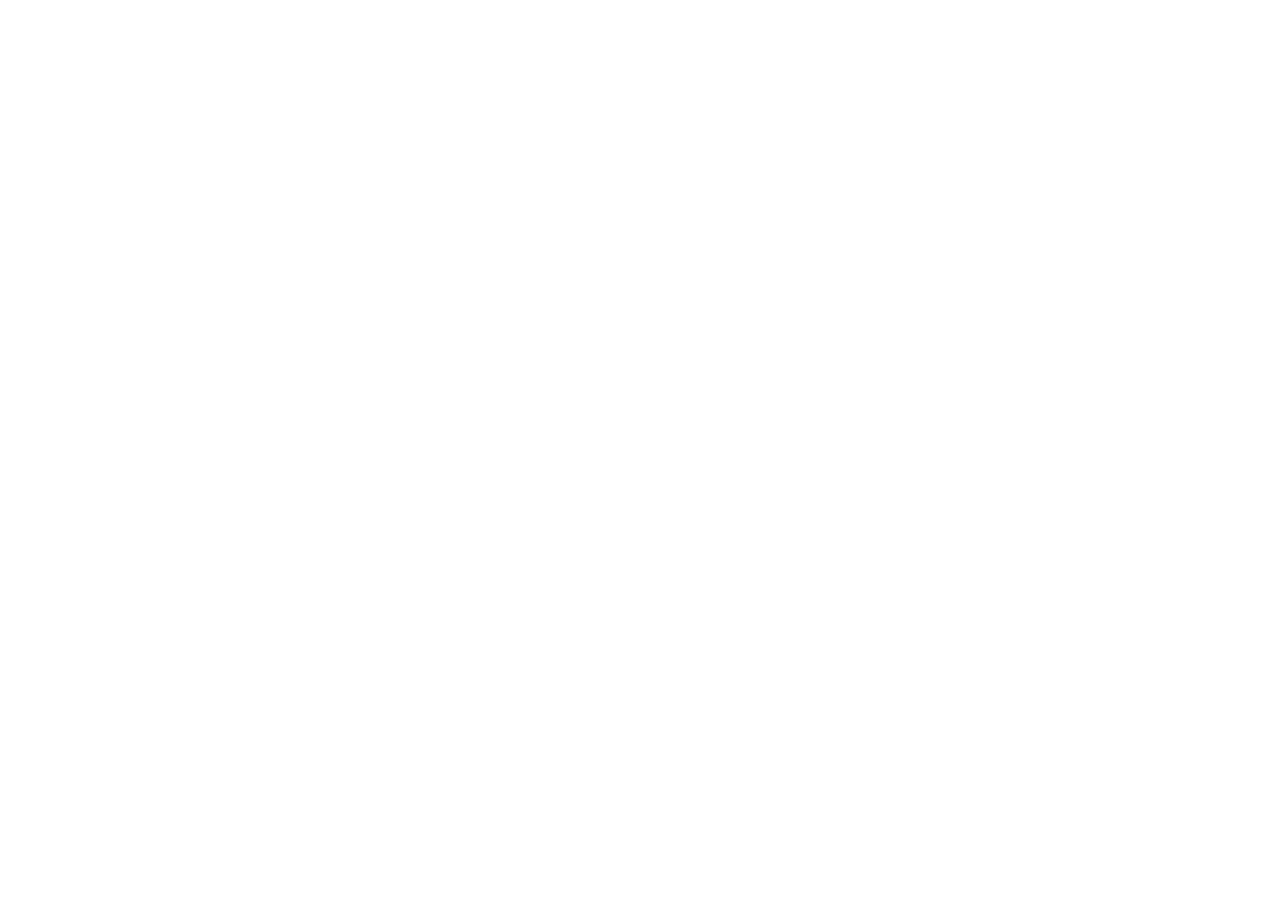
==== index.html @ 7a529665 "implemented game on console" ====
<!DOCTYPE html>
<html lang="en">
<head>
    <meta charset="UTF-8">
    <meta name="viewport" content="width=device-width, initial-scale=1.0">
    <title>Tic Tac Toe</title>
</head>
<body>
    
    <script src="script.js"></script>
</body>
</body>
</html>
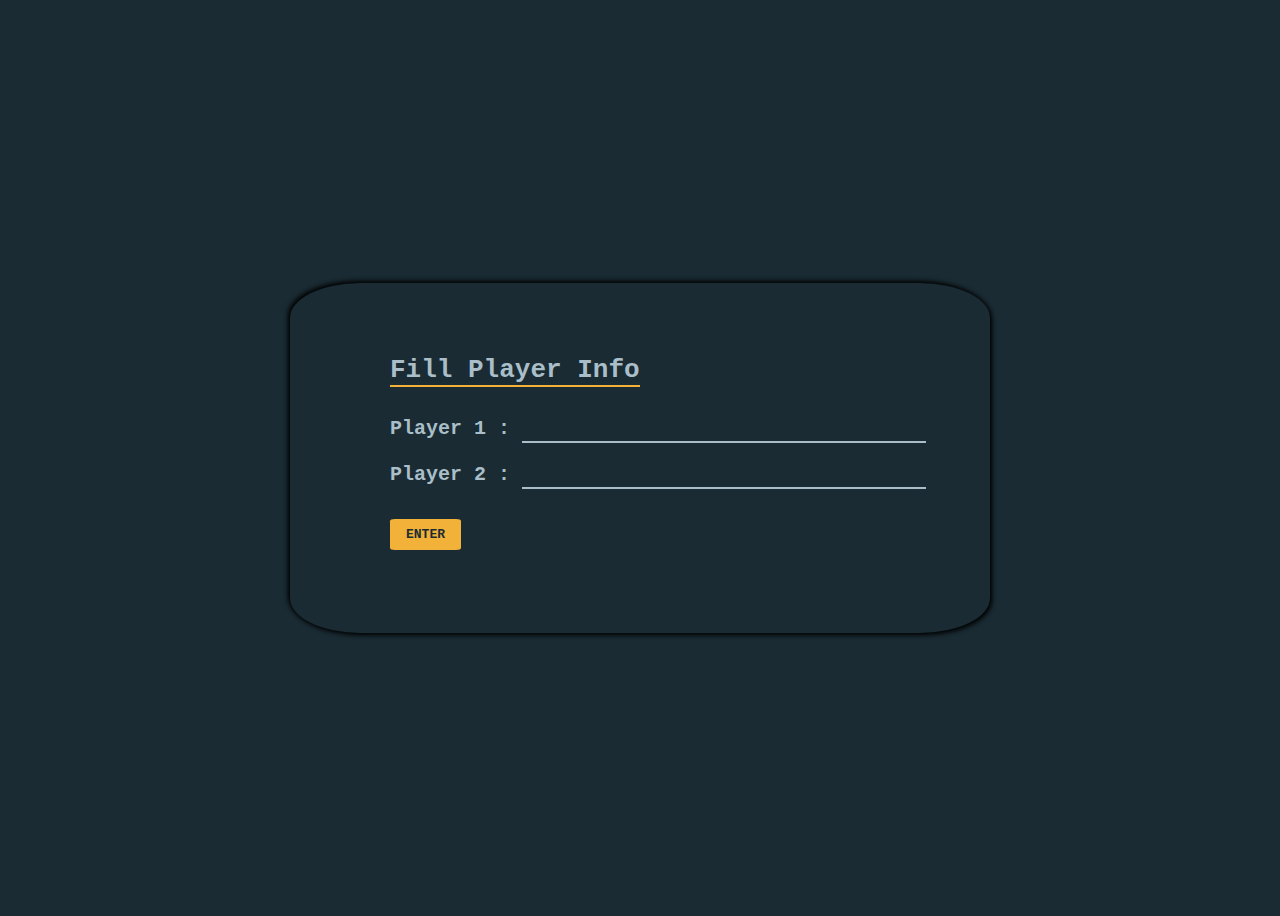
==== commit b8065e60: "added dom functionality" ====
--- a/index.html
+++ b/index.html
@@ -4,10 +4,33 @@
     <meta charset="UTF-8">
     <meta name="viewport" content="width=device-width, initial-scale=1.0">
     <title>Tic Tac Toe</title>
+    <link rel="stylesheet" href="style.css">
 </head>
 <body>
-    
-    <script src="script.js"></script>
-</body>
+    <section>
+        <h2>Fill Player Info</h2>
+        <div class="inside">
+            <label for="player1">Player 1 : </label>
+            <input type="text" id="player1">
+        </div>
+        <div class="inside">
+        <label for="player2">Player 2 : </label>
+        <input type="text" id="player2">
+        </div>
+        <a href="new.html">
+            <button class="submit">ENTER</button>
+        </a>
+    </section>
+    <script>
+        document.querySelector('.submit').addEventListener('click', () => {
+            const player1Name = document.querySelector("#player1").value;
+            const player2Name = document.querySelector("#player2").value;
+
+            localStorage.setItem('player1', player1Name);
+            localStorage.setItem('player2', player2Name);
+            
+            window.location.href = 'new.html';
+        });
+    </script>
 </body>
 </html>--- a/style.css
+++ b/style.css
@@ -0,0 +1,58 @@
+body {
+    background-color: #1A2B33;
+    font-family:monospace;
+    display: flex;
+    justify-content: center;
+    align-items: center;
+    height: 100vh;
+}
+
+section {
+    height: 300px;
+    width: 600px;
+    border: 0;
+    border-radius: 10%;
+    box-shadow: -2px -2px 5px black, 2px 2px 5px black;
+    padding-left: 100px;
+    padding-top: 50px;
+}
+
+h2 {
+    color: #A9BEC8;
+    font-weight: 800;
+    margin-bottom: 30px;
+    display: inline-block;
+    border-bottom: 2px solid #F2B138;
+    font-size: xx-large;
+}
+
+input {
+    border: 0;
+    width: 400px;
+    background-color: #1A2B33;
+    border-bottom: 2px solid #A9BEC8;
+    color: #A9BEC8;
+    outline: none;
+    height: 20px;
+    font-size: large;
+    font-family: monospace;
+    margin-bottom: 20px;
+}
+
+label {
+    color: #A9BEC8;
+    font-weight: 600;
+    font-size: x-large;
+}
+
+button {
+    color: #1A2B33;
+    background-color: #F2B138;
+    font-family: monospace;
+    padding: 8px 16px;
+    border: 0;
+    font-size: medium;
+    font-weight: bold;
+    border-radius: 7%;
+    margin-top: 10px;
+}